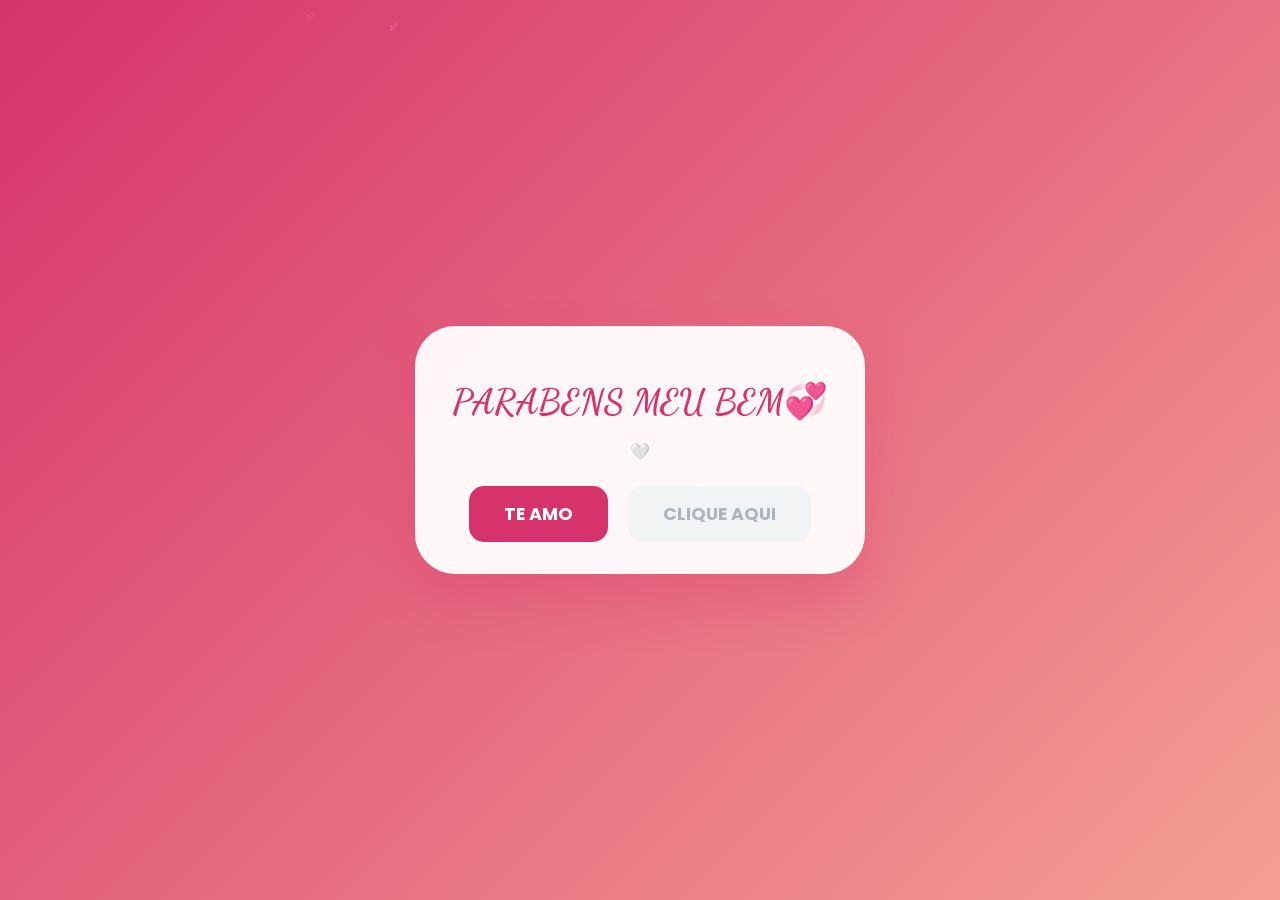
==== index.html @ 27d84a0c "Site PWA Estela" ====
<!DOCTYPE html>
<html lang="pt-br">
<head>
    <link rel="manifest" href="static/manifest.json">
    <meta name="theme-color" content="#d6336c">
    <link href="https://fonts.googleapis.com/css2?family=Dancing+Script:wght@700&family=Poppins:wght@400;600&display=swap" rel="stylesheet">
    <meta charset="UTF-8">
    <meta name="viewport" content="width=device-width, initial-scale=1.0, user-scalable=no, maximum-scale=1.0, viewport-fit=cover">
    <title>Para Estela ❤️ - FINAL PERFEITO</title>
    <script>
      if ('serviceWorker' in navigator) {
        window.addEventListener('load', () => {
          navigator.serviceWorker.register('static/sw.js');
        });
      }
    </script>
    <style>
        :root {
            --rosa-claro: #ffdae0;
            --rosa-forte: #d6336c;
            --vinho-texto: #c2185b;
        }

        * { box-sizing: border-box; }

        body {
            display: flex;
            justify-content: center;
            align-items: center;
            height: 100vh;
            background: linear-gradient(-45deg, var(--rosa-claro), #ffafbd, #ffc3a0, var(--rosa-forte));
            background-size: 400% 400%;
            animation: gradientShift 8s ease infinite;
            font-family: 'Poppins', sans-serif;
            margin: 0;
            overflow: hidden;
            position: relative;
        }

        @keyframes gradientShift {
            0% { background-position: 0% 50%; }
            50% { background-position: 100% 50%; }
            100% { background-position: 0% 50%; }
        }

        .card {
            background: rgba(255, 255, 255, 0.95);
            backdrop-filter: blur(10px);
            padding: 30px;
            border-radius: 40px;
            text-align: center;
            box-shadow: 0 25px 50px rgba(214, 51, 108, 0.3);
            width: 90%;
            max-width: 450px;
            z-index: 10;
            transition: all 0.8s cubic-bezier(0.175, 0.885, 0.32, 1.275);
        }

        h1 { 
            font-family: 'Dancing Script', cursive; 
            font-size: 2.2em; 
            color: var(--rosa-forte); 
            margin-bottom: 10px;
        }

        .photo-grid {
            display: grid;
            grid-template-columns: repeat(2, 1fr);
            gap: 10px;
            margin-top: 20px;
        }

        .photo-container {
            position: relative;
            height: 110px;
            border-radius: 15px;
            overflow: hidden;
            box-shadow: 0 10px 25px rgba(0,0,0,0.1);
            transition: transform 0.3s;
            cursor: pointer;
        }

        .photo-container:hover { transform: scale(1.05); }

        .photo-grid img {
            width: 100%;
            height: 100%;
            object-fit: cover;
        }

        .photo-fallback {
            position: absolute;
            top: 0; left: 0;
            width: 100%; height: 100%;
            background: linear-gradient(45deg, var(--rosa-forte), var(--rosa-claro));
            display: flex;
            align-items: center;
            justify-content: center;
            color: white;
            font-family: 'Dancing Script', cursive;
            font-size: 0.9em;
            text-align: center;
            padding: 5px;
            opacity: 0;
            pointer-events: none;
        }

        .photo-fallback.show { opacity: 1; }

        .final-image {
            width: 100%;
            max-width: 280px;
            border-radius: 20px;
            border: 6px solid white;
            box-shadow: 0 15px 35px rgba(214, 51, 108, 0.4);
            margin-top: 15px;
            animation: popIn 1.2s cubic-bezier(0.175, 0.885, 0.32, 1.275);
        }

        .final-video {
            width: 100%;
            max-width: 280px;
            border-radius: 20px;
            border: 6px solid white;
            box-shadow: 0 15px 35px rgba(214, 51, 108, 0.4);
            margin-top: 15px;
            animation: popIn 1.2s cubic-bezier(0.175, 0.885, 0.32, 1.275);
        }

        .fullscreen-btn {
            background: rgba(255,255,255,0.9);
            color: var(--rosa-forte);
            padding: 8px 16px;
            font-size: 0.9em;
            margin-top: 10px;
        }

        @keyframes popIn {
            0% { transform: scale(0) rotate(-10deg); opacity: 0; }
            100% { transform: scale(1) rotate(0deg); opacity: 1; }
        }

        .happy-birthday-text {
            font-family: 'Dancing Script', cursive; 
            color: var(--vinho-texto);
            font-size: 2.8em;
            font-weight: 700;
            margin-bottom: 5px;
        }

        .modal {
            display: none;
            position: fixed;
            z-index: 100;
            top: 0; left: 0;
            width: 100%; height: 100%;
            background: rgba(0,0,0,0.9);
            justify-content: center;
            align-items: center;
            flex-direction: column;
            color: white;
            text-align: center;
        }

        .modal img { max-width: 80%; max-height: 60vh; border-radius: 20px; border: 3px solid white; }
        .poema { margin-top: 20px; font-family: 'Dancing Script', cursive; font-size: 1.5rem; padding: 0 20px; }

        .magic-area {
            position: fixed;
            bottom: 30px;
            text-align: center;
            width: 100%;
            cursor: pointer;
            z-index: 20;
        }

        #magic-element { font-size: 70px; transition: all 0.5s ease; }

        .transforming { animation: enhancedMorph 2s forwards; }

        @keyframes enhancedMorph {
            0% { transform: scale(1) rotate(0deg); filter: blur(0px); }
            50% { transform: scale(2.5) rotate(180deg); filter: blur(10px); color: gold; }
            100% { transform: scale(1.5) rotate(360deg); filter: blur(0px); opacity: 0; }
        }

        button {
            padding: 15px 35px;
            min-height: 52px;
            border-radius: 15px;
            border: none;
            font-weight: bold;
            cursor: pointer;
            background: var(--rosa-forte);
            color: white;
            transition: 0.3s;
            font-family: 'Poppins', sans-serif;
            touch-action: manipulation;
            -webkit-tap-highlight-color: transparent;
            font-size: 1.1em;
        }

        #no { background: #f1f3f5; color: #adb5bd; }

        @media (max-width: 600px) {
            .card { padding: 20px; }
            h1 { font-size: 1.8em; }
            .photo-container { height: 90px; }
        }

        #heartRain {
            position: fixed;
            top: 0;
            left: 0;
            pointer-events: none;
            z-index: 5;
        }
    </style>
</head>
<body>

    <div class="card" id="main-card">
        <h1>PARABENS MEU BEM💞</h1>
        <p>🤍</p>
        <div id="btn-container" style="position: relative; height: 60px; display: flex; justify-content: center; align-items: center; gap: 20px; margin-top: 20px;">
            <button id="yes">TE AMO</button>
            <button id="no">CLIQUE AQUI</button>
        </div>
    </div>

    <div class="magic-area" id="magic-trigger" style="display: none;">
        <div id="magic-element">❤️</div>
        <p id="magic-status" style="color: var(--rosa-forte); font-weight: bold;">Toque no coração.</p>
    </div>

    <div id="myModal" class="modal">
        <span id="closeModal" style="position:absolute; top:20px; right:30px; font-size:40px; cursor:pointer; color: white;">&times;</span>
        <img id="modal-img" loading="lazy">
        <div id="poema-texto" class="poema"></div>
    </div>

    <canvas id="heartRain"></canvas>

    <script>
        const IMG_URLS = {
            foto1: 'static/foto1.jpeg.jpg',
            foto2: 'static/foto2.jpeg.jpg',
            foto3: 'static/foto3.jpeg.jpg',
            foto4: 'static/foto4.jpeg.jpeg',
            video: 'static/video.mp4.mp4'
        };

        const noBtn = document.getElementById('no');
        const yesBtn = document.getElementById('yes');
        const card = document.getElementById('main-card');
        const magicArea = document.getElementById('magic-trigger');
        const magicElement = document.getElementById('magic-element');

        noBtn.addEventListener('mouseover', () => {
            const x = (Math.random() - 0.5) * window.innerWidth * 0.7;
            const y = (Math.random() - 0.5) * window.innerHeight * 0.7;
            noBtn.style.position = 'fixed';
            noBtn.style.left = '50%';
            noBtn.style.top = '50%';
            noBtn.style.transform = `translate(calc(-50% + ${x}px), calc(-50% + ${y}px))`;
        });

        yesBtn.addEventListener('click', () => {
            card.innerHTML = `
                <h1>Para Minha Estela ❤️</h1>
                <div class="photo-grid">
                    <div class="photo-container" onclick="abrirPoema('${IMG_URLS.foto1}', 'O teu sorriso ilumina qualquer escuridão. ✨')">
                        <img src="${IMG_URLS.foto1}" alt="Foto 1" onerror="this.nextElementSibling.classList.add('show')" loading="lazy">
                        <div class="photo-fallback">💕 O teu sorriso 💕</div>
                    </div>
                    <div class="photo-container" onclick="abrirPoema('${IMG_URLS.foto2}', 'O teu abraço é o meu abrigo favorito no mundo. 🏠')">
                        <img src="${IMG_URLS.foto2}" alt="Foto 2" onerror="this.nextElementSibling.classList.add('show')" loading="lazy">
                        <div class="photo-fallback">❤️ Nosso abraço</div>
                    </div>
                    <div class="photo-container" onclick="abrirPoema('${IMG_URLS.foto3}', 'Sou grato por cada segundo ao teu lado. ☀️')">
                        <img src="${IMG_URLS.foto3}" alt="Foto 3" onerror="this.nextElementSibling.classList.add('show')" loading="lazy">
                        <div class="photo-fallback">☀️ Momentos</div>
                    </div>
                    <div class="photo-container" onclick="abrirPoema('${IMG_URLS.foto4}', 'Prometo te amar em cada detalhe, sempre. 💖')">
                        <img src="${IMG_URLS.foto4}" alt="Foto 4" onerror="this.nextElementSibling.classList.add('show')" loading="lazy">
                        <div class="photo-fallback">💖 Amor eterno</div>
                    </div>
                </div>
                <p style="font-size: 0.85em; margin-top: 15px; color: #666;">Clique nas fotos acima e depois no coração lá embaixo!</p>
            `;
            magicArea.style.display = 'block';
        });

        function abrirPoema(src, texto) {
            document.getElementById('myModal').style.display = "flex";
            document.getElementById('modal-img').src = src;
            document.getElementById('poema-texto').innerHTML = texto;
        }

        function closeModal() {
            document.getElementById('myModal').style.display = 'none';
        }
        document.getElementById('closeModal').addEventListener('click', closeModal);

        let isAnimating = false;

        const dynamicStyle = document.createElement('style');
        dynamicStyle.textContent = `
            .heart-vibrate {
                font-size: 4em;
                animation: vibrate 1s infinite;
                cursor: pointer;
                margin: 20px 0;
                transition: transform 0.3s;
            }
            .heart-vibrate:hover { transform: scale(1.2); }
            @keyframes vibrate {
                0%, 100% { transform: translateX(0); }
                25% { transform: translateX(-2px); }
                75% { transform: translateX(2px); }
            }
            .letter-container {
                animation: fadeIn 0.8s ease-in;
                text-align: center;
                padding: 20px;
                font-family: 'Dancing Script', cursive;
            }
            .letter-text {
                font-size: 1.3em;
                line-height: 1.6;
                color: var(--vinho-texto);
                background: rgba(255,255,255,0.9);
                padding: 30px;
                border-radius: 20px;
                box-shadow: 0 10px 30px rgba(214, 51, 108, 0.3);
                max-width: 400px;
                margin: 0 auto;
            }
            @keyframes fadeIn {
                from { opacity: 0; transform: translateY(20px); }
                to { opacity: 1; transform: translateY(0); }
            }
        `;
        document.head.appendChild(dynamicStyle);

        magicArea.addEventListener('click', () => {
            if (isAnimating) return;
            isAnimating = true;

            magicElement.innerHTML = "🎂";
            magicElement.classList.add('transforming');
            document.getElementById('magic-status').innerHTML = "Preparando a surpresa...";

            setTimeout(() => {
                card.style.background = "rgba(255, 255, 255, 0.98)";
                card.innerHTML = `
                    <div class="happy-birthday-text">Feliz Aniversário Estela! 💕</div>
                    <video id="finalVideo" class="final-video" preload="metadata" autoplay loop muted playsinline x-webkit-airplay="allow" webkit-playsinline="true" style="width: 100%; max-width: 280px; border-radius: 20px; box-shadow: 0 15px 35px rgba(214, 51, 108, 0.4); margin: 15px auto; display: block;">
                        <source src="${IMG_URLS.video}" type="video/mp4">
                        Vídeo não suportado.
                    </video>
                    <button class="fullscreen-btn" onclick="toggleFullscreen()">📱 Tela Cheia</button>
                    <div class="heart-vibrate" onclick="revelarCarta()">💌</div>
                    <p style="color: var(--rosa-forte); font-weight: bold; font-size: 1.1em;">Clique para ler minha carta de amor...</p>
                    <div id="carta" class="letter-container" style="display: none;">
                        <div class="letter-text">
                            <strong>Minha querida Estela,</strong><br><br>
                            Eu te amo muitao kkk. A mais só Deus sabe o quanto eu te amo.<br>
                            Nunca vou me cansar de dizer que <strong>EU TE AMO</strong><br><br>
                            Neste dia tão especial, quero que saiba que você é MUITO importante pra mim.<br><br>
                            <strong>Com todo meu amor,<br>Gustavo ❤️</strong>
                        </div>
                    </div>
                `;
                magicArea.style.display = 'none';
            }, 2000);
        });

        function revelarCarta() {
            document.querySelector('.heart-vibrate').style.display = 'none';
            const carta = document.getElementById('carta');
            carta.style.display = 'block';
            createHeartRainIntense();
        }

        function createHeartRain() {
            const canvas = document.getElementById('heartRain');
            const ctx = canvas.getContext('2d');
            canvas.width = window.innerWidth;
            canvas.height = window.innerHeight;

            const hearts = [];
            for (let i = 0; i < 30; i++) {
                hearts.push({
                    x: Math.random() * canvas.width,
                    y: Math.random() * canvas.height - canvas.height,
                    size: Math.random() * 15 + 8,
                    speed: Math.random() * 2 + 0.5,
                    opacity: Math.random() * 0.5 + 0.3
                });
            }

            function animate() {
                ctx.clearRect(0, 0, canvas.width, canvas.height);
                hearts.forEach(heart => {
                    ctx.save();
                    ctx.globalAlpha = heart.opacity;
                    ctx.font = `${heart.size}px Arial`;
                    ctx.fillText('💕', heart.x, heart.y);
                    ctx.restore();
                    heart.y += heart.speed;
                    if (heart.y > canvas.height + 50) {
                        heart.y = -50;
                        heart.x = Math.random() * canvas.width;
                    }
                });
                requestAnimationFrame(animate);
            }
            animate();
        }

        function createHeartRainIntense() {
            const canvas = document.getElementById('heartRain');
            const ctx = canvas.getContext('2d');
            canvas.width = window.innerWidth;
            canvas.height = window.innerHeight;

            const hearts = [];
            for (let i = 0; i < 100; i++) {
                hearts.push({
                    x: Math.random() * canvas.width,
                    y: Math.random() * -200,
                    size: Math.random() * 25 + 12,
                    speed: Math.random() * 4 + 2,
                    opacity: Math.random() * 0.8 + 0.4,
                    sway: (Math.random() - 0.5) * 4
                });
            }

            let animationId;
            function animate() {
                ctx.clearRect(0, 0, canvas.width, canvas.height);
                hearts.forEach(heart => {
                    heart.x += heart.sway;
                    ctx.save();
                    ctx.globalAlpha = heart.opacity;
                    ctx.font = `${heart.size}px Arial`;
                    ctx.fillText('❤️', heart.x, heart.y);
                    ctx.restore();
                    heart.y += heart.speed;
                    if (heart.y > canvas.height + 50) heart.y = -50;
                });
                animationId = requestAnimationFrame(animate);
            }
            animate();

            setTimeout(() => {
                cancelAnimationFrame(animationId);
            }, 8000);
        }

        createHeartRain();

        window.addEventListener('resize', () => {
            const canvas = document.getElementById('heartRain');
            canvas.width = window.innerWidth;
            canvas.height = window.innerHeight;
        });

        function toggleFullscreen() {
          const video = document.getElementById('finalVideo');
          if (video.requestFullscreen) {
            video.requestFullscreen();
          } else if (video.webkitEnterFullscreen) {
            video.webkitEnterFullscreen();
          }
        }

        if (screen.orientation && screen.orientation.lock) {
          screen.orientation.lock('portrait').catch(() => {});
        }
    </script>
</body>
</html>
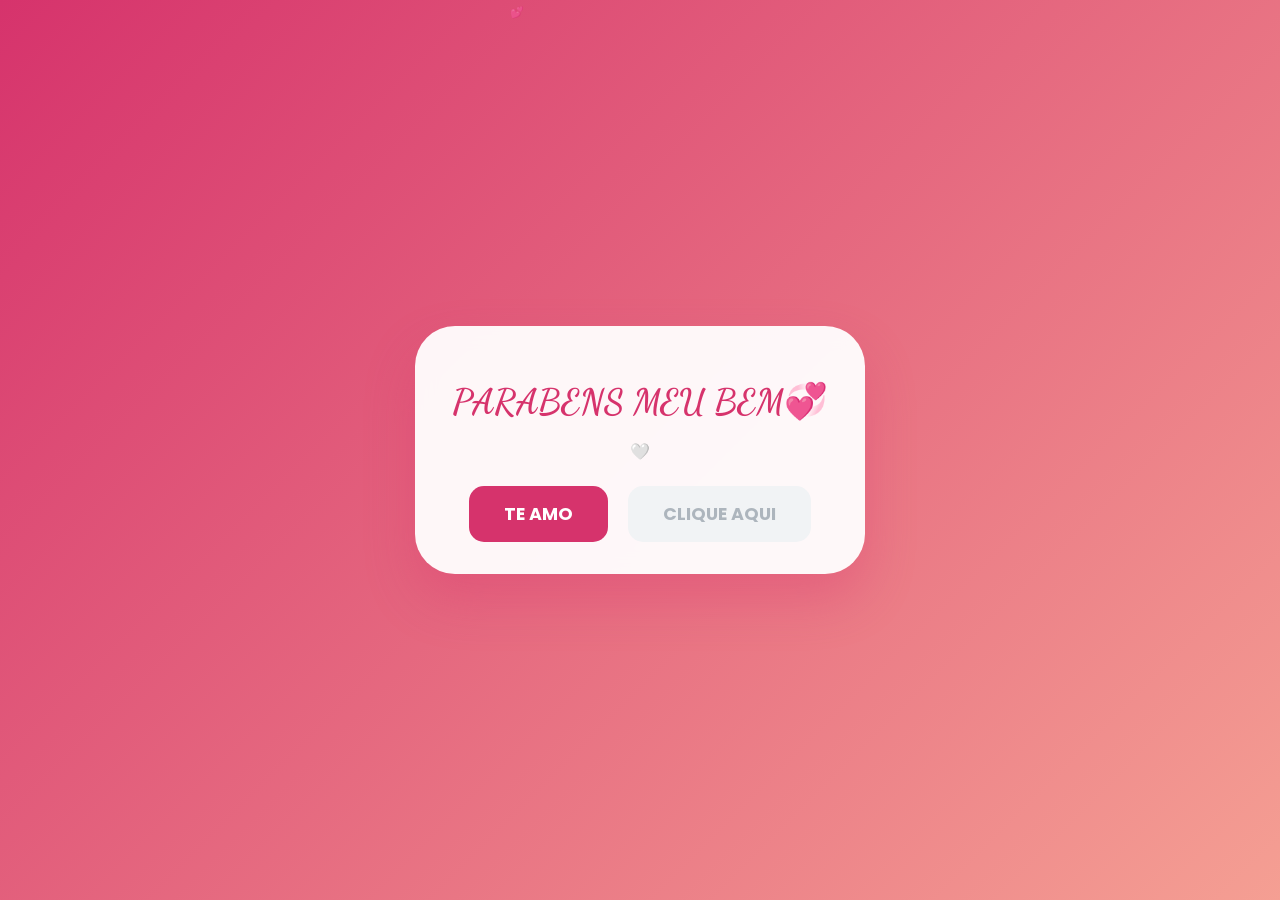
==== commit e175dca3: "Fix scroll and mobile layout" ====
--- a/index.html
+++ b/index.html
@@ -52,6 +52,8 @@
             box-shadow: 0 25px 50px rgba(214, 51, 108, 0.3);
             width: 90%;
             max-width: 450px;
+            max-height: 90vh;
+            overflow-y: auto;
             z-index: 10;
             transition: all 0.8s cubic-bezier(0.175, 0.885, 0.32, 1.275);
         }
@@ -203,9 +205,12 @@
         #no { background: #f1f3f5; color: #adb5bd; }
 
         @media (max-width: 600px) {
-            .card { padding: 20px; }
+            .card { padding: 20px; max-height: 85vh; }
             h1 { font-size: 1.8em; }
             .photo-container { height: 90px; }
+            .final-video { max-width: 220px; }
+            .happy-birthday-text { font-size: 2em; }
+            .letter-text { padding: 20px; font-size: 1.1em; }
         }
 
         #heartRain {
